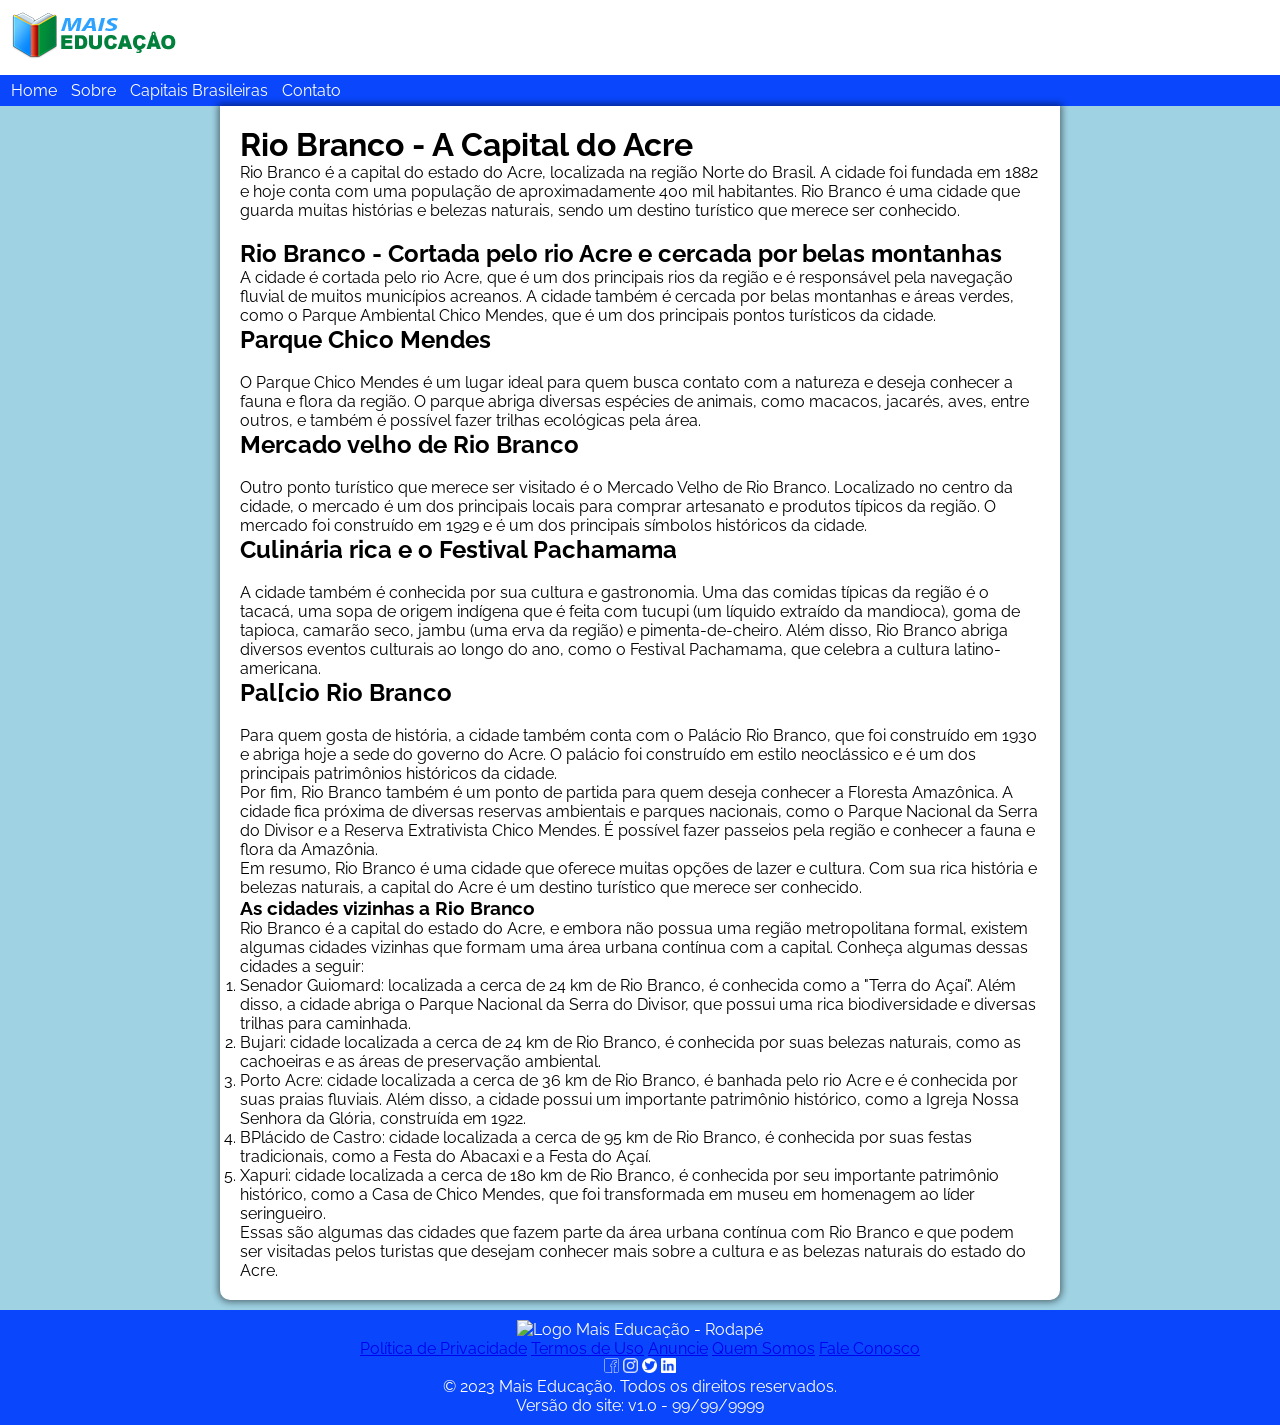
==== pages/1-rio-branco.html @ 4b0cd320 "arquivos" ====
<!DOCTYPE html>
<html lang="pt-br">
<head>
    <meta charset="UTF-8">
    <meta http-equiv="X-UA-Compatible" content="IE=edge">
    <meta name="viewport" content="width=device-width, initial-scale=1.0">
    <title>Rio Branco | Mais Educação</title>
    <link rel="shortcut icon" href="../img/favicon/favicon.png" type="image/x-icon">
    <link rel="stylesheet" href="../style/style.css">
</head>
<body>
    <header>
        <div>
          <img src="../img/logo-mais-educacao.png" alt="Logo - Mais Educação">
        </div>
      </header>
      <nav>
        <div class="nav">
          <a href="../index.html">Home</a>
          <a href="#">Sobre</a>
          <a href="#">Capitais Brasileiras</a>
          <a href="#">Contato</a>
        </div>
      </nav>
    <main>
        <h1>Rio Branco - A Capital do Acre</h1>
        <p>
            Rio Branco é a capital do estado do Acre, localizada na região Norte do Brasil. A cidade foi fundada em 1882 e hoje conta com uma população de aproximadamente 400 mil habitantes. Rio Branco é uma cidade que guarda muitas histórias e belezas naturais, sendo um destino turístico que merece ser conhecido.
        </p>
        <picture>
            <source media="(max-width: 500px)" srcset="img/belem-forte-do-castelo-pequena.jpg">
            <img src="img/belem-forte-do-castelo-original.jpg" alt="Belém do Pará - Forte do Castelo">
        </picture>
        <h2>Rio Branco - Cortada pelo rio Acre e cercada por belas montanhas</h2>
        <p>
            A cidade é cortada pelo rio Acre, que é um dos principais rios da região e é responsável pela navegação fluvial de muitos municípios acreanos. A cidade também é cercada por belas montanhas e áreas verdes, como o Parque Ambiental Chico Mendes, que é um dos principais pontos turísticos da cidade.
        </p>
        <h2>Parque Chico Mendes</h2>
        <picture>
            <source media="(max-width: 800px)" srcset="img/teatro-da-paz-pequena.jpg" type="image/jpeg">
            <img src="img/teatro-da-paz-original.jpeg" alt="Teatro da Paz - Tamanho Original">
        </picture>
        <p>
            O Parque Chico Mendes é um lugar ideal para quem busca contato com a natureza e deseja conhecer a fauna e flora da região. O parque abriga diversas espécies de animais, como macacos, jacarés, aves, entre outros, e também é possível fazer trilhas ecológicas pela área.
        </p>
        <h2>Mercado velho de Rio Branco</h2>
        <picture>
            <source media="(max-width: 800px)" srcset="img/museu-emilio-goeldi-pequena.jpg" type="image/jpg">
            <img src="img/museu-emilio-goeldi-original.jpeg" alt="Museu Emilio Goeldi">
        </picture>
        <p>
            Outro ponto turístico que merece ser visitado é o Mercado Velho de Rio Branco. Localizado no centro da cidade, o mercado é um dos principais locais para comprar artesanato e produtos típicos da região. O mercado foi construído em 1929 e é um dos principais símbolos históricos da cidade.
        </p>
        <h2>Culinária rica e o Festival Pachamama</h2>
        <picture>
            <source media="(max-width: 800px)" srcset="img/doca-pequena.jpg" type="image/jpg">
            <img src="img/doca-normal.jpg" alt="Estação das Docas">
        </picture>
        <p>
            A cidade também é conhecida por sua cultura e gastronomia. Uma das comidas típicas da região é o tacacá, uma sopa de origem indígena que é feita com tucupi (um líquido extraído da mandioca), goma de tapioca, camarão seco, jambu (uma erva da região) e pimenta-de-cheiro. Além disso, Rio Branco abriga diversos eventos culturais ao longo do ano, como o Festival Pachamama, que celebra a cultura latino-americana.
        </p>
        <h2>Pal[cio Rio Branco</h2>
        <picture>
            <source media="(max-width: 500px)" srcset="img/cirio-pequena.jpg" type="image/jpg">
            <img src="img/cirio-original.jpeg" alt="Cirio de Nazaré">
        </picture>
        <p>
            Para quem gosta de história, a cidade também conta com o Palácio Rio Branco, que foi construído em 1930 e abriga hoje a sede do governo do Acre. O palácio foi construído em estilo neoclássico e é um dos principais patrimônios históricos da cidade.
        </p>
        <p>
            Por fim, Rio Branco também é um ponto de partida para quem deseja conhecer a Floresta Amazônica. A cidade fica próxima de diversas reservas ambientais e parques nacionais, como o Parque Nacional da Serra do Divisor e a Reserva Extrativista Chico Mendes. É possível fazer passeios pela região e conhecer a fauna e flora da Amazônia.
        </p>

        <p>
            Em resumo, Rio Branco é uma cidade que oferece muitas opções de lazer e cultura. Com sua rica história e belezas naturais, a capital do Acre é um destino turístico que merece ser conhecido.
        </p>
        <aside>
            <h3>As cidades vizinhas a Rio Branco</h3>
            <p>
                Rio Branco é a capital do estado do Acre, e embora não possua uma região metropolitana formal, existem algumas cidades vizinhas que formam uma área urbana contínua com a capital. Conheça algumas dessas cidades a seguir:
            </p>
            <ol>
                <li>
                    Senador Guiomard: localizada a cerca de 24 km de Rio Branco, é conhecida como a "Terra do Açaí". Além disso, a cidade abriga o Parque Nacional da Serra do Divisor, que possui uma rica biodiversidade e diversas trilhas para caminhada.
                </li>
                <li>
                    Bujari: cidade localizada a cerca de 24 km de Rio Branco, é conhecida por suas belezas naturais, como as cachoeiras e as áreas de preservação ambiental.
                </li>
                <li>
                    Porto Acre: cidade localizada a cerca de 36 km de Rio Branco, é banhada pelo rio Acre e é conhecida por suas praias fluviais. Além disso, a cidade possui um importante patrimônio histórico, como a Igreja Nossa Senhora da Glória, construída em 1922.
                </li>
                <li>
                    BPlácido de Castro: cidade localizada a cerca de 95 km de Rio Branco, é conhecida por suas festas tradicionais, como a Festa do Abacaxi e a Festa do Açaí.
                </li>
                <li>
                    Xapuri: cidade localizada a cerca de 180 km de Rio Branco, é conhecida por seu importante patrimônio histórico, como a Casa de Chico Mendes, que foi transformada em museu em homenagem ao líder seringueiro.
                </li>
                <p>
                    Essas são algumas das cidades que fazem parte da área urbana contínua com Rio Branco e que podem ser visitadas pelos turistas que desejam conhecer mais sobre a cultura e as belezas naturais do estado do Acre.
                </p>
            </ol>
        </aside>
    </main>
    <footer>
        <div>
          <img src="img/logo-mais-educacao-white.png" alt="Logo Mais Educação - Rodapé">
        </div>
        <div>
          <a href="#">Política de Privacidade</a>
          <a href="#">Termos de Uso</a>
          <a href="#">Anuncie</a>
          <a href="#">Quem Somos</a>
          <a href="#">Fale Conosco</a>
        </div>
        <div>
          <a href="#"><img src="../img/logo-social/facebook.png" width="15px" height="15px" alt="Logo - Facebook"></a>
          <a href="#"><img src="../img/logo-social/instagram.png" width="15px" height="15px" alt="Logo - Instagram"></a>
          <a href="#"><img src="../img/logo-social/twitter.png" width="15px" height="15px" alt="Logo - Twitter"></a>
          <a href="#"><img src="../img/logo-social/linkedin.png" width="15px" height="15px" alt="Logo - LinkedIn"></a>
        </div>
        <div>
          <p>&copy; 2023 Mais Educação. Todos os direitos reservados.</p>
        </div>
        <div>
          <p>Versão do site: v1.0 - 99/99/9999</p>
        </div>
    </footer>
</body>
</html>
---- style/style.css ----
@charset "UTF-8";

@import url('https://fonts.googleapis.com/css2?family=IBM+Plex+Sans:wght@500&family=Oswald&family=Raleway&display=swap');

:root {
    --color01: #0a95ff;
    --color02: #0a72fb;
    --color03: #0a46fb;
    --color04: #09E394;
    --color05: #11ef9e;
    --color06: #E0E614;
    --color07: #fbef0a;
    --color08: #FBC00A;
    
    --special-font: '';
    --font-title: 'Oswald';
    --font-text: 'Raleway';
    --font-footer: 'IBM Plex Sans';
}

* {
    margin: 0px;
    padding: 0px;
}

body {
    font-family: var(--font-text);
    background-color: rgb(159, 210, 227);
}

header {
    background-color: #ffffff;
    max-height: 150px;
    padding: 10px;
}

nav {
    background-color: var(--color03);
    padding: 6px;
}

.nav > a {
    text-decoration: none;
    color: white;
    margin: auto;
    padding: 5px;
    transition-duration: 0.5;
}

.nav > a:hover {
    background-color: white;
    color: var(--color03);
    border-radius: 5px;
}

main {
    background-color: white;
    min-width: 400px;
    max-width: 800px;
    margin: auto;
    padding: 20px;
    border-bottom-left-radius: 10px;
    border-bottom-right-radius: 10px;
    box-shadow: 0px 0px 7px 2px rgba(0, 0, 0, 0.486);
}

footer {
    background-color: #0a46fb;
    color: white;
    margin-top: 10px;
    padding: 10px;
    text-align: center;
}
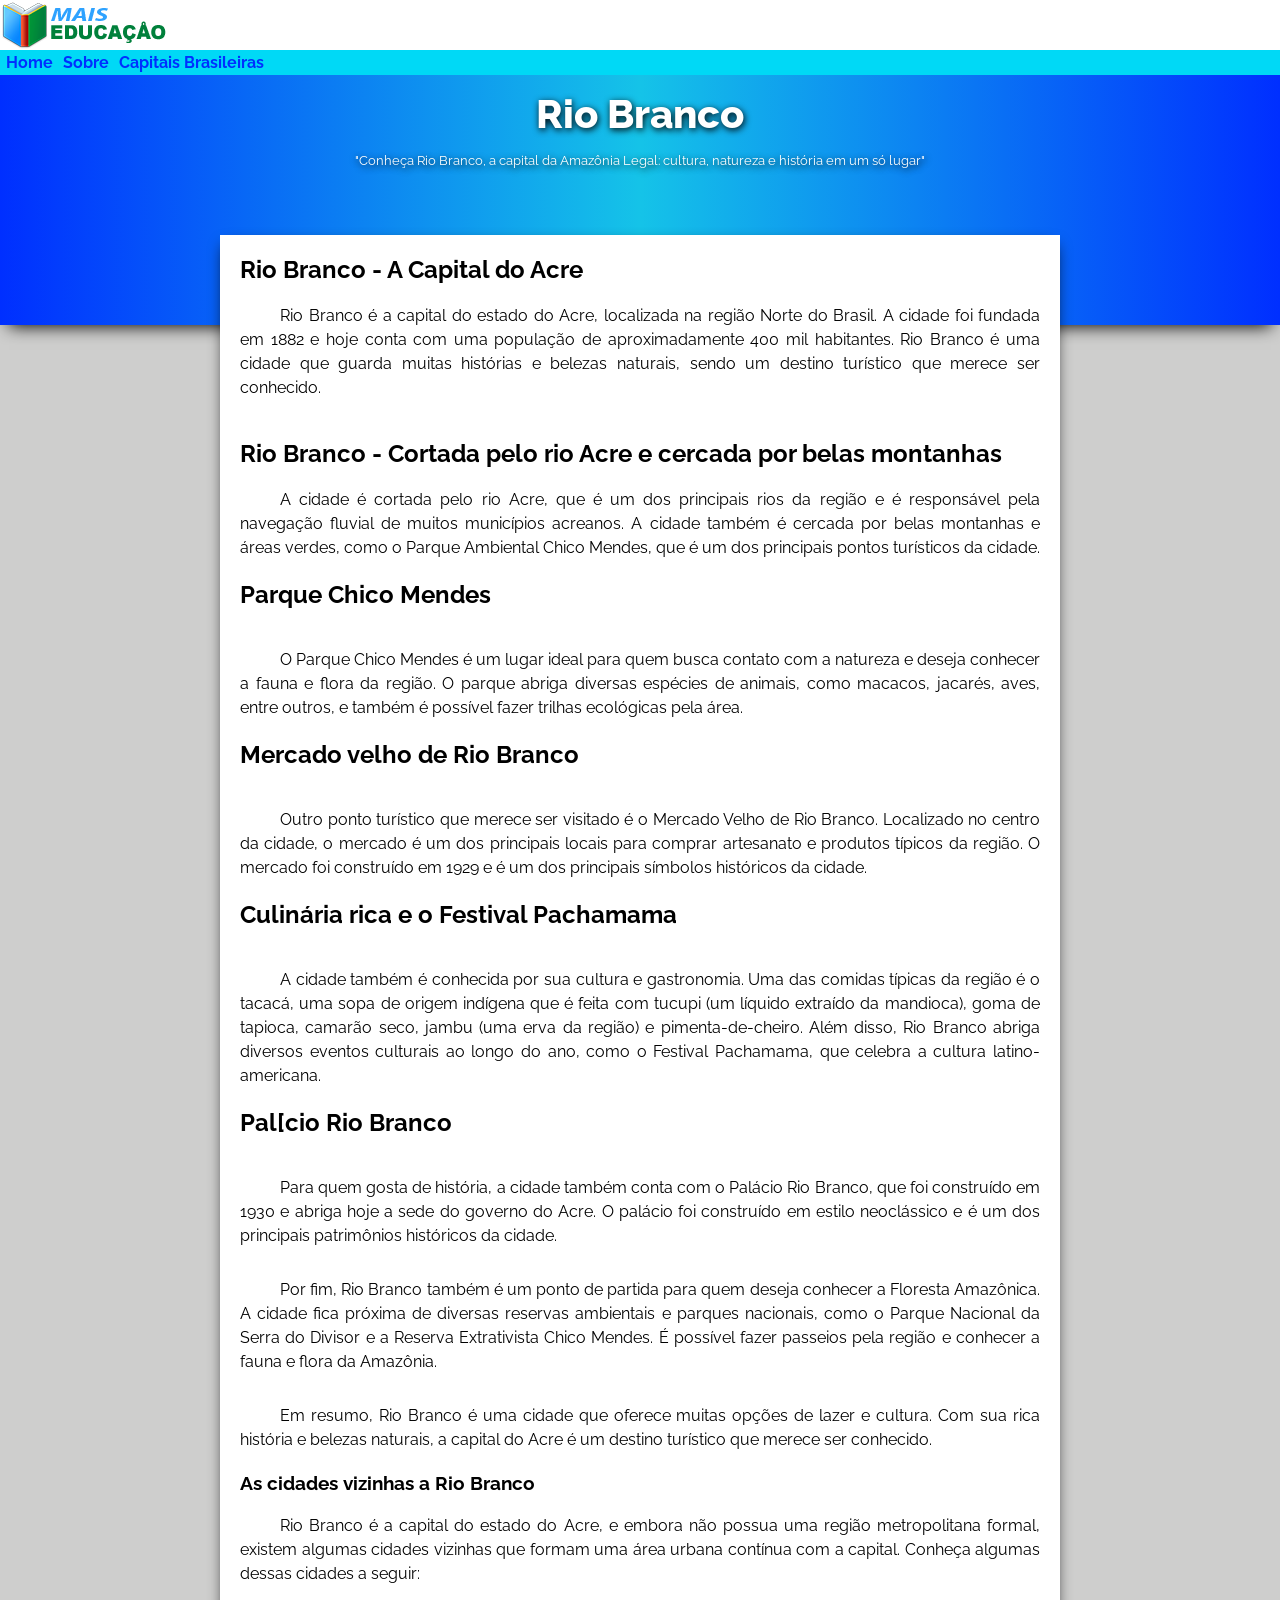
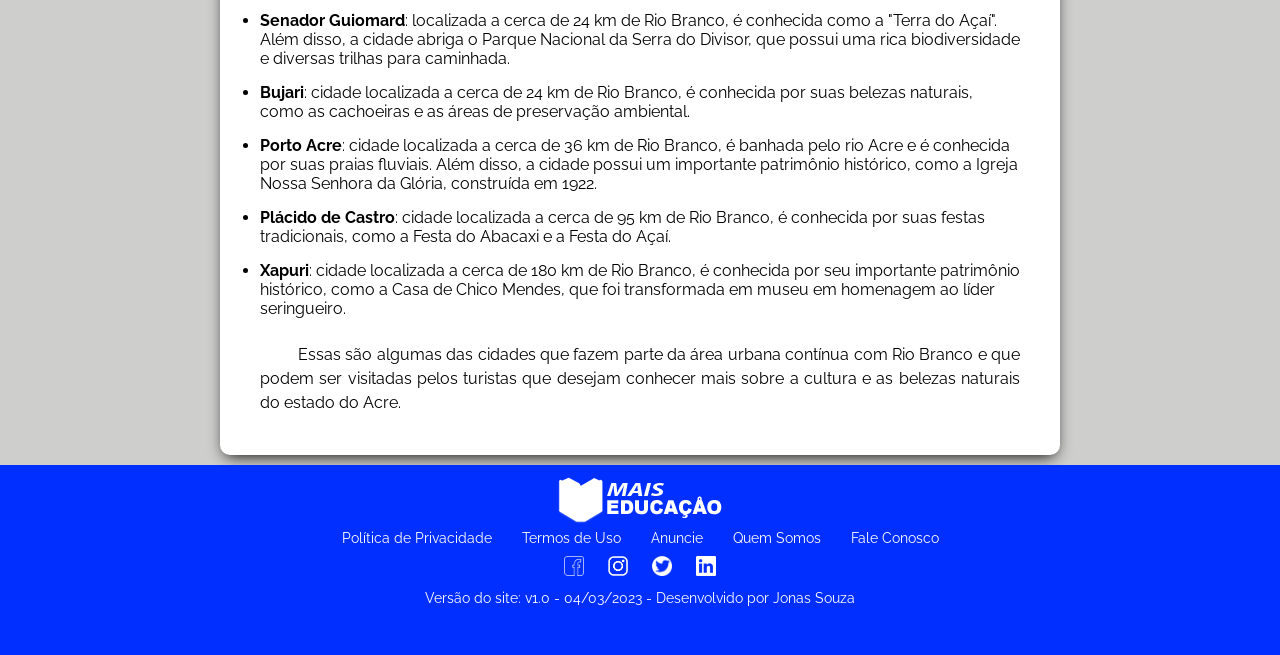
==== commit c6643873: "atualizacao" ====
--- a/pages/1-rio-branco.html
+++ b/pages/1-rio-branco.html
@@ -1,128 +1,132 @@
 <!DOCTYPE html>
-<html lang="pt-br">
-<head>
+<html>
+  <head>
     <meta charset="UTF-8">
-    <meta http-equiv="X-UA-Compatible" content="IE=edge">
     <meta name="viewport" content="width=device-width, initial-scale=1.0">
     <title>Rio Branco | Mais Educação</title>
-    <link rel="shortcut icon" href="../img/favicon/favicon.png" type="image/x-icon">
+    <link rel="shortcut icon" href="/img/favicon/favicon.png" type="image/x-icon">
     <link rel="stylesheet" href="../style/style.css">
-</head>
+  </head>
 <body>
     <header>
         <div>
-          <img src="../img/logo-mais-educacao.png" alt="Logo - Mais Educação">
-        </div>
-      </header>
-      <nav>
-        <div class="nav">
-          <a href="../index.html">Home</a>
-          <a href="#">Sobre</a>
-          <a href="#">Capitais Brasileiras</a>
-          <a href="#">Contato</a>
-        </div>
-      </nav>
+          <a href="../index.html" class="logo">
+            <img src="../img/logo-mais-educacao.png" alt="Logo Mais Educação">
+          </a>
+        </div>     
+    </header>
+    <nav>
+        <a href="../index.html">Home</a>
+        <a href="#">Sobre</a>
+        <a href="#">Capitais Brasileiras</a>
+    </nav>
+    <div class="header-bottom">
+    <h1 class="mod-title01">
+      Rio Branco
+    </h1>
+    <p class="mod-parag01">
+        "Conheça Rio Branco, a capital da Amazônia Legal: cultura, natureza e história em um só lugar"
+    </p>
+    </div>
     <main>
-        <h1>Rio Branco - A Capital do Acre</h1>
-        <p>
-            Rio Branco é a capital do estado do Acre, localizada na região Norte do Brasil. A cidade foi fundada em 1882 e hoje conta com uma população de aproximadamente 400 mil habitantes. Rio Branco é uma cidade que guarda muitas histórias e belezas naturais, sendo um destino turístico que merece ser conhecido.
-        </p>
-        <picture>
-            <source media="(max-width: 500px)" srcset="img/belem-forte-do-castelo-pequena.jpg">
-            <img src="img/belem-forte-do-castelo-original.jpg" alt="Belém do Pará - Forte do Castelo">
-        </picture>
-        <h2>Rio Branco - Cortada pelo rio Acre e cercada por belas montanhas</h2>
-        <p>
-            A cidade é cortada pelo rio Acre, que é um dos principais rios da região e é responsável pela navegação fluvial de muitos municípios acreanos. A cidade também é cercada por belas montanhas e áreas verdes, como o Parque Ambiental Chico Mendes, que é um dos principais pontos turísticos da cidade.
-        </p>
-        <h2>Parque Chico Mendes</h2>
-        <picture>
-            <source media="(max-width: 800px)" srcset="img/teatro-da-paz-pequena.jpg" type="image/jpeg">
-            <img src="img/teatro-da-paz-original.jpeg" alt="Teatro da Paz - Tamanho Original">
-        </picture>
-        <p>
-            O Parque Chico Mendes é um lugar ideal para quem busca contato com a natureza e deseja conhecer a fauna e flora da região. O parque abriga diversas espécies de animais, como macacos, jacarés, aves, entre outros, e também é possível fazer trilhas ecológicas pela área.
-        </p>
-        <h2>Mercado velho de Rio Branco</h2>
-        <picture>
-            <source media="(max-width: 800px)" srcset="img/museu-emilio-goeldi-pequena.jpg" type="image/jpg">
-            <img src="img/museu-emilio-goeldi-original.jpeg" alt="Museu Emilio Goeldi">
-        </picture>
-        <p>
-            Outro ponto turístico que merece ser visitado é o Mercado Velho de Rio Branco. Localizado no centro da cidade, o mercado é um dos principais locais para comprar artesanato e produtos típicos da região. O mercado foi construído em 1929 e é um dos principais símbolos históricos da cidade.
-        </p>
-        <h2>Culinária rica e o Festival Pachamama</h2>
-        <picture>
-            <source media="(max-width: 800px)" srcset="img/doca-pequena.jpg" type="image/jpg">
-            <img src="img/doca-normal.jpg" alt="Estação das Docas">
-        </picture>
-        <p>
-            A cidade também é conhecida por sua cultura e gastronomia. Uma das comidas típicas da região é o tacacá, uma sopa de origem indígena que é feita com tucupi (um líquido extraído da mandioca), goma de tapioca, camarão seco, jambu (uma erva da região) e pimenta-de-cheiro. Além disso, Rio Branco abriga diversos eventos culturais ao longo do ano, como o Festival Pachamama, que celebra a cultura latino-americana.
-        </p>
-        <h2>Pal[cio Rio Branco</h2>
-        <picture>
-            <source media="(max-width: 500px)" srcset="img/cirio-pequena.jpg" type="image/jpg">
-            <img src="img/cirio-original.jpeg" alt="Cirio de Nazaré">
-        </picture>
-        <p>
-            Para quem gosta de história, a cidade também conta com o Palácio Rio Branco, que foi construído em 1930 e abriga hoje a sede do governo do Acre. O palácio foi construído em estilo neoclássico e é um dos principais patrimônios históricos da cidade.
-        </p>
-        <p>
-            Por fim, Rio Branco também é um ponto de partida para quem deseja conhecer a Floresta Amazônica. A cidade fica próxima de diversas reservas ambientais e parques nacionais, como o Parque Nacional da Serra do Divisor e a Reserva Extrativista Chico Mendes. É possível fazer passeios pela região e conhecer a fauna e flora da Amazônia.
-        </p>
-
-        <p>
-            Em resumo, Rio Branco é uma cidade que oferece muitas opções de lazer e cultura. Com sua rica história e belezas naturais, a capital do Acre é um destino turístico que merece ser conhecido.
-        </p>
-        <aside>
-            <h3>As cidades vizinhas a Rio Branco</h3>
+        <article>
+            <h1>Rio Branco - A Capital do Acre</h1>
             <p>
-                Rio Branco é a capital do estado do Acre, e embora não possua uma região metropolitana formal, existem algumas cidades vizinhas que formam uma área urbana contínua com a capital. Conheça algumas dessas cidades a seguir:
+                Rio Branco é a capital do estado do Acre, localizada na região Norte do Brasil. A cidade foi fundada em 1882 e hoje conta com uma população de aproximadamente 400 mil habitantes. Rio Branco é uma cidade que guarda muitas histórias e belezas naturais, sendo um destino turístico que merece ser conhecido.
             </p>
-            <ol>
-                <li>
-                    Senador Guiomard: localizada a cerca de 24 km de Rio Branco, é conhecida como a "Terra do Açaí". Além disso, a cidade abriga o Parque Nacional da Serra do Divisor, que possui uma rica biodiversidade e diversas trilhas para caminhada.
-                </li>
-                <li>
-                    Bujari: cidade localizada a cerca de 24 km de Rio Branco, é conhecida por suas belezas naturais, como as cachoeiras e as áreas de preservação ambiental.
-                </li>
-                <li>
-                    Porto Acre: cidade localizada a cerca de 36 km de Rio Branco, é banhada pelo rio Acre e é conhecida por suas praias fluviais. Além disso, a cidade possui um importante patrimônio histórico, como a Igreja Nossa Senhora da Glória, construída em 1922.
-                </li>
-                <li>
-                    BPlácido de Castro: cidade localizada a cerca de 95 km de Rio Branco, é conhecida por suas festas tradicionais, como a Festa do Abacaxi e a Festa do Açaí.
-                </li>
-                <li>
-                    Xapuri: cidade localizada a cerca de 180 km de Rio Branco, é conhecida por seu importante patrimônio histórico, como a Casa de Chico Mendes, que foi transformada em museu em homenagem ao líder seringueiro.
-                </li>
+            <picture>
+                <source media="(max-width: 500px)" srcset="img/belem-forte-do-castelo-pequena.jpg">
+                <img src="img/belem-forte-do-castelo-original.jpg" alt="Belém do Pará - Forte do Castelo">
+            </picture>
+            <h2>Rio Branco - Cortada pelo rio Acre e cercada por belas montanhas</h2>
+            <p>
+                A cidade é cortada pelo rio Acre, que é um dos principais rios da região e é responsável pela navegação fluvial de muitos municípios acreanos. A cidade também é cercada por belas montanhas e áreas verdes, como o Parque Ambiental Chico Mendes, que é um dos principais pontos turísticos da cidade.
+            </p>
+            <h2>Parque Chico Mendes</h2>
+            <picture>
+                <source media="(max-width: 800px)" srcset="img/teatro-da-paz-pequena.jpg" type="image/jpeg">
+                <img src="img/teatro-da-paz-original.jpeg" alt="Teatro da Paz - Tamanho Original">
+            </picture>
+            <p>
+                O Parque Chico Mendes é um lugar ideal para quem busca contato com a natureza e deseja conhecer a fauna e flora da região. O parque abriga diversas espécies de animais, como macacos, jacarés, aves, entre outros, e também é possível fazer trilhas ecológicas pela área.
+            </p>
+            <h2>Mercado velho de Rio Branco</h2>
+            <picture>
+                <source media="(max-width: 800px)" srcset="img/museu-emilio-goeldi-pequena.jpg" type="image/jpg">
+                <img src="img/museu-emilio-goeldi-original.jpeg" alt="Museu Emilio Goeldi">
+            </picture>
+            <p>
+                Outro ponto turístico que merece ser visitado é o Mercado Velho de Rio Branco. Localizado no centro da cidade, o mercado é um dos principais locais para comprar artesanato e produtos típicos da região. O mercado foi construído em 1929 e é um dos principais símbolos históricos da cidade.
+            </p>
+            <h2>Culinária rica e o Festival Pachamama</h2>
+            <picture>
+                <source media="(max-width: 800px)" srcset="img/doca-pequena.jpg" type="image/jpg">
+                <img src="img/doca-normal.jpg" alt="Estação das Docas">
+            </picture>
+            <p>
+                A cidade também é conhecida por sua cultura e gastronomia. Uma das comidas típicas da região é o tacacá, uma sopa de origem indígena que é feita com tucupi (um líquido extraído da mandioca), goma de tapioca, camarão seco, jambu (uma erva da região) e pimenta-de-cheiro. Além disso, Rio Branco abriga diversos eventos culturais ao longo do ano, como o Festival Pachamama, que celebra a cultura latino-americana.
+            </p>
+            <h2>Pal[cio Rio Branco</h2>
+            <picture>
+                <source media="(max-width: 500px)" srcset="img/cirio-pequena.jpg" type="image/jpg">
+                <img src="img/cirio-original.jpeg" alt="Cirio de Nazaré">
+            </picture>
+            <p>
+                Para quem gosta de história, a cidade também conta com o Palácio Rio Branco, que foi construído em 1930 e abriga hoje a sede do governo do Acre. O palácio foi construído em estilo neoclássico e é um dos principais patrimônios históricos da cidade.
+            </p>
+            <p>
+                Por fim, Rio Branco também é um ponto de partida para quem deseja conhecer a Floresta Amazônica. A cidade fica próxima de diversas reservas ambientais e parques nacionais, como o Parque Nacional da Serra do Divisor e a Reserva Extrativista Chico Mendes. É possível fazer passeios pela região e conhecer a fauna e flora da Amazônia.
+            </p>
+            <p>
+                Em resumo, Rio Branco é uma cidade que oferece muitas opções de lazer e cultura. Com sua rica história e belezas naturais, a capital do Acre é um destino turístico que merece ser conhecido.
+            </p>
+                <h3>As cidades vizinhas a Rio Branco</h3>
                 <p>
-                    Essas são algumas das cidades que fazem parte da área urbana contínua com Rio Branco e que podem ser visitadas pelos turistas que desejam conhecer mais sobre a cultura e as belezas naturais do estado do Acre.
+                    Rio Branco é a capital do estado do Acre, e embora não possua uma região metropolitana formal, existem algumas cidades vizinhas que formam uma área urbana contínua com a capital. Conheça algumas dessas cidades a seguir:
                 </p>
-            </ol>
-        </aside>
+                <div class="list-city">
+                    <ol style="list-style-type: disc;">
+                        <li>
+                            <strong>Senador Guiomard</strong>: localizada a cerca de 24 km de Rio Branco, é conhecida como a "Terra do Açaí". Além disso, a cidade abriga o Parque Nacional da Serra do Divisor, que possui uma rica biodiversidade e diversas trilhas para caminhada.
+                        </li>
+                        <li>
+                            <strong>Bujari</strong>: cidade localizada a cerca de 24 km de Rio Branco, é conhecida por suas belezas naturais, como as cachoeiras e as áreas de preservação ambiental.
+                        </li>
+                        <li>
+                            <strong>Porto Acre</strong>: cidade localizada a cerca de 36 km de Rio Branco, é banhada pelo rio Acre e é conhecida por suas praias fluviais. Além disso, a cidade possui um importante patrimônio histórico, como a Igreja Nossa Senhora da Glória, construída em 1922.
+                        </li>
+                        <li>
+                            <strong>Plácido de Castro</strong>: cidade localizada a cerca de 95 km de Rio Branco, é conhecida por suas festas tradicionais, como a Festa do Abacaxi e a Festa do Açaí.
+                        </li>
+                        <li>
+                            <strong>Xapuri</strong>: cidade localizada a cerca de 180 km de Rio Branco, é conhecida por seu importante patrimônio histórico, como a Casa de Chico Mendes, que foi transformada em museu em homenagem ao líder seringueiro.
+                        </li>
+                        <p>
+                            Essas são algumas das cidades que fazem parte da área urbana contínua com Rio Branco e que podem ser visitadas pelos turistas que desejam conhecer mais sobre a cultura e as belezas naturais do estado do Acre.
+                        </p>
+                    </ol>
+                </div>
+        </article>
     </main>
     <footer>
         <div>
-          <img src="img/logo-mais-educacao-white.png" alt="Logo Mais Educação - Rodapé">
+          <img src="../img/logo-mais-educacao-white.png" alt="Logo Mais Educação - Rodapé">
         </div>
-        <div>
+        <div class="links-footer">
           <a href="#">Política de Privacidade</a>
           <a href="#">Termos de Uso</a>
           <a href="#">Anuncie</a>
           <a href="#">Quem Somos</a>
           <a href="#">Fale Conosco</a>
         </div>
-        <div>
-          <a href="#"><img src="../img/logo-social/facebook.png" width="15px" height="15px" alt="Logo - Facebook"></a>
-          <a href="#"><img src="../img/logo-social/instagram.png" width="15px" height="15px" alt="Logo - Instagram"></a>
-          <a href="#"><img src="../img/logo-social/twitter.png" width="15px" height="15px" alt="Logo - Twitter"></a>
-          <a href="#"><img src="../img/logo-social/linkedin.png" width="15px" height="15px" alt="Logo - LinkedIn"></a>
+        <div class="social-logo">
+          <a href="#"><img src="../img/logo-social/facebook.png" width="20px" height="20px" alt="Logo - Facebook"></a>
+          <a href="#"><img src="../img/logo-social/instagram.png" width="20px" height="20px" alt="Logo - Instagram"></a>
+          <a href="#"><img src="../img/logo-social/twitter.png" width="20px" height="20px" alt="Logo - Twitter"></a>
+          <a href="#"><img src="../img/logo-social/linkedin.png" width="20px" height="20px" alt="Logo - LinkedIn"></a>
         </div>
-        <div>
-          <p>&copy; 2023 Mais Educação. Todos os direitos reservados.</p>
-        </div>
-        <div>
-          <p>Versão do site: v1.0 - 99/99/9999</p>
+        <div class="version-site">
+          <p>Versão do site: v1.0 - 04/03/2023 - Desenvolvido por Jonas Souza</p>
         </div>
     </footer>
 </body>
--- a/style/style.css
+++ b/style/style.css
@@ -1,73 +1,162 @@
+/* ********** GLOBAL EDIT ********** */
 @charset "UTF-8";
 
-@import url('https://fonts.googleapis.com/css2?family=IBM+Plex+Sans:wght@500&family=Oswald&family=Raleway&display=swap');
+@import url('https://fonts.googleapis.com/css2?family=Raleway:wght@500;800&display=swap');
 
 :root {
-    --color01: #0a95ff;
-    --color02: #0a72fb;
-    --color03: #0a46fb;
-    --color04: #09E394;
-    --color05: #11ef9e;
-    --color06: #E0E614;
-    --color07: #fbef0a;
-    --color08: #FBC00A;
-    
-    --special-font: '';
-    --font-title: 'Oswald';
-    --font-text: 'Raleway';
-    --font-footer: 'IBM Plex Sans';
+    --color001: #00d9f6;
+    --color002: #15C3E8;
+    --color003: #167df2;
+    --color004: #1F57DB;
+    --color005: #002fff;
+
+    --base-font: 'Raleway';
 }
 
 * {
+    padding: 0px;
     margin: 0px;
-    padding: 0px;
 }
 
 body {
-    font-family: var(--font-text);
-    background-color: rgb(159, 210, 227);
+    font-family: var(--base-font);
+    font-weight: 400;
+    background-color: #cececd;
 }
 
+/* ********** HEADER/NAV EDIT ********** */
 header {
     background-color: #ffffff;
-    max-height: 150px;
+    max-height: 50px;
+}
+
+nav {
+    background-color: var(--color001);
+    padding: 3px;
+}
+
+nav > a {
+    color: var(--color005);
+    padding: 3px;
+    border-radius: 5px;
+    text-decoration: none;
+    font-weight: bold;
+    transition-duration: 0.5s;
+}
+
+nav > a:hover {
+    background-color: var(--color005);
+    color: red;
+}
+
+/* **** ABAIXO DO HEADER **** */
+
+.header-bottom {
+    background-image: linear-gradient(to right, var(--color005), var(--color002), var(--color005));
+    color: white;
+    height: 250px;
+    text-align: center;
+    box-shadow: 0px 10px 16px -9px black;
+}
+
+.mod-title01 {
+    font-weight: 800;
+    color: #ffffff;
+    font-size: 40px;
+    line-height: 1.6em;
+    padding: 5pt;
+    text-shadow: 1px 2px 7px black;
+}
+
+.mod-parag01 {
+    font-size: 10pt;
+    text-shadow: 1px 2px 7px black;
+}
+/* ********** MAIN EDIT ********** */
+main {
+    min-width: 300px;
+    max-width: 800px;
+    padding: 20px;
+    margin: auto;
+    margin-bottom: 10px;
+    margin-top: -90px;
+    background-color: white;
+    border-bottom-left-radius: 10px;
+    border-bottom-right-radius: 10px;
+    box-shadow: 0px 6px 16px -5px black;
+}
+
+main a {
+    font-weight: bold;
+    text-decoration: none;
+    color: var(--color005);
+}
+
+main a:hover {
+    color: red;
+}
+
+/* ****** ARTICLE EDIT ****** */
+
+article p {
+    text-align: justify;
+    text-indent: 5%;
+    line-height: 150%;
+    padding-top: 10px;
+    padding-bottom: 10px;
+    margin-top: 10px;
+    margin-bottom: 10px;
+}
+
+figcaption {
+    font-size: 8pt;
+    padding-top: 30px;
+}
+
+.map-est-cap {
+    text-align: center;
+    padding: -5px;
+    margin: -5px;
+}
+
+.roters > p {
+    font-size: 8pt;
+    margin: 0px -10px;
+    margin-bottom: 10px;
+}
+
+.list-city {
+    padding-left: 20px;
+    padding-right: 20px;
+}
+
+.list-city > ol > li {
+    margin-top: 15px;
+    margin-bottom: 15px;
+}
+
+/* ********* FOOTER EDIT ********* */
+footer {
+    background-color: #002fff;
+    color: white;
+    text-align: center;
+    font-size: 0.9em;
+    height: 170px;
     padding: 10px;
 }
 
-nav {
-    background-color: var(--color03);
-    padding: 6px;
+.links-footer > a {
+    margin: 10px;
+    padding: 3px;
+    text-decoration: none;
+    color: #fff;
 }
 
-.nav > a {
-    text-decoration: none;
-    color: white;
-    margin: auto;
-    padding: 5px;
-    transition-duration: 0.5;
+.links-footer > a:hover {
+    color: #ff0000;
 }
 
-.nav > a:hover {
-    background-color: white;
-    color: var(--color03);
-    border-radius: 5px;
-}
-
-main {
-    background-color: white;
-    min-width: 400px;
-    max-width: 800px;
-    margin: auto;
-    padding: 20px;
-    border-bottom-left-radius: 10px;
-    border-bottom-right-radius: 10px;
-    box-shadow: 0px 0px 7px 2px rgba(0, 0, 0, 0.486);
-}
-
-footer {
-    background-color: #0a46fb;
-    color: white;
-    margin-top: 10px;
-    padding: 10px;
-    text-align: center;
+.social-logo > a > img {
+    padding: 5px;
+    margin: 5px;
 }
